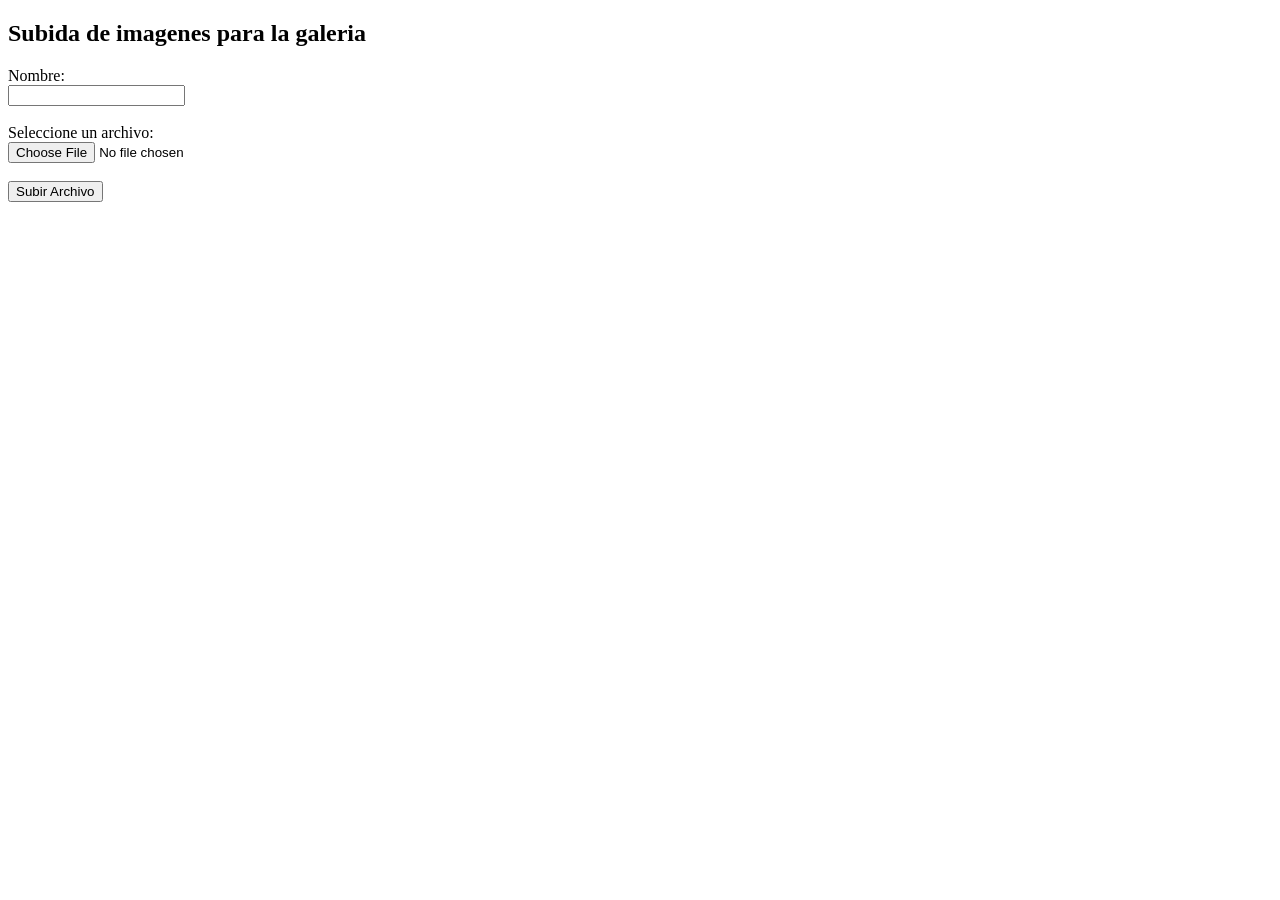
==== Galeria/index.html @ 0701e7ac "Agregando archivos restantes" ====
<!DOCTYPE html>
<html lang="es">
<head>
    <meta charset="UTF-8">
    <meta name="viewport" content="width=device-width, initial-scale=1.0">
    <title>Galeria de imagenes</title>
</head>
<body>
    <h2>Subida de imagenes para la galeria</h2>
    <form action="procesar_imagenes.php" method="post" enctype="multipart/form-data">
        <label for="nombre">Nombre:</label><br>
        <input type="text" id="nombre" name="nombre" required><br><br>
        <label for="archivo">Seleccione un archivo:</label><br>
        <input type="file" id="archivo" name="archivo" required><br><br>
        <input type="submit" value="Subir Archivo">
    </form>
</body>
</html>
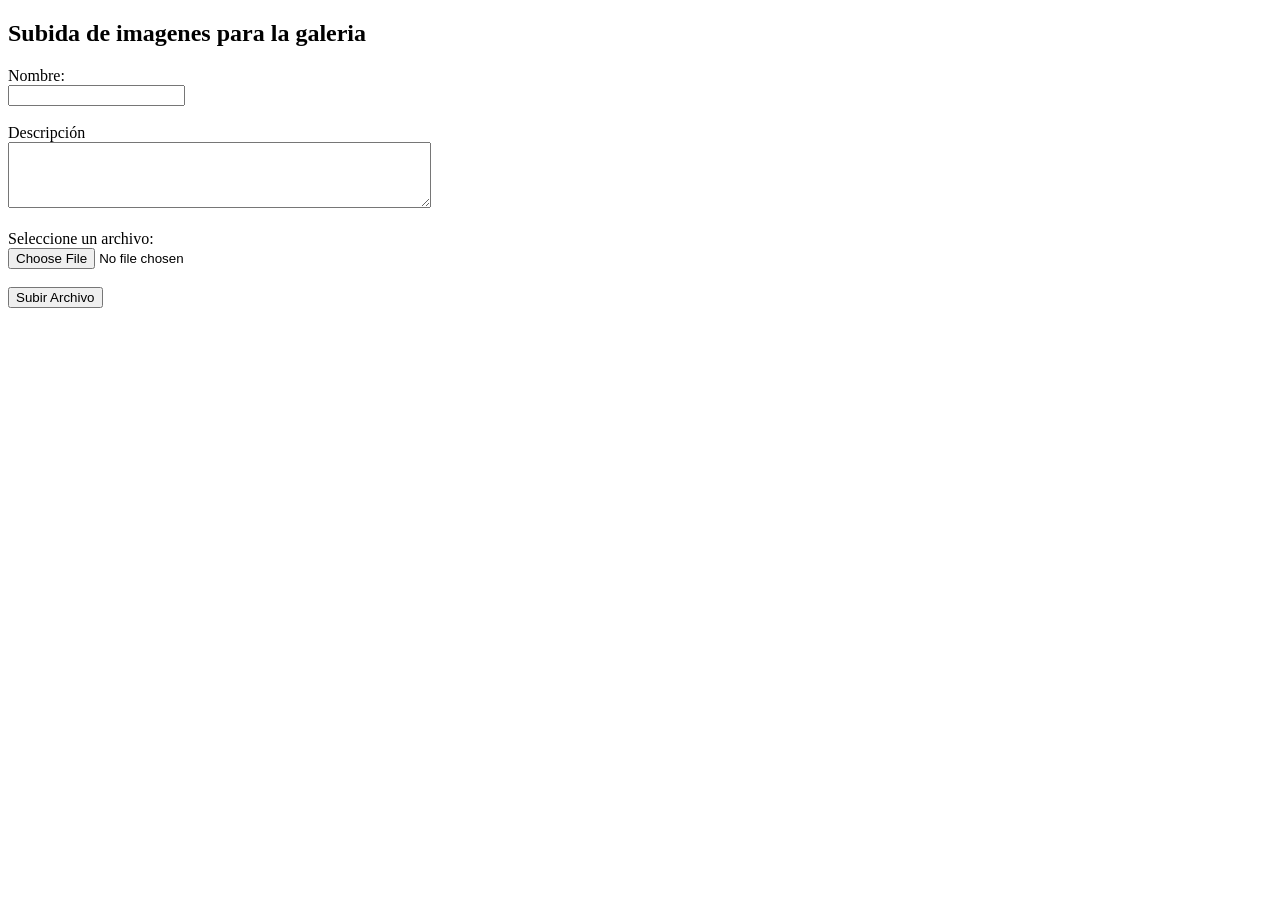
==== commit 8f368005: "Agregando paginas FrontEnd" ====
--- a/Galeria/index.html
+++ b/Galeria/index.html
@@ -10,6 +10,8 @@
     <form action="procesar_imagenes.php" method="post" enctype="multipart/form-data">
         <label for="nombre">Nombre:</label><br>
         <input type="text" id="nombre" name="nombre" required><br><br>
+        <label for="descripcion">Descripción</label> <br>
+        <textarea name="descripcion" id="descripcion" rows="4" cols="50" required></textarea><br><br>  
         <label for="archivo">Seleccione un archivo:</label><br>
         <input type="file" id="archivo" name="archivo" required><br><br>
         <input type="submit" value="Subir Archivo">
